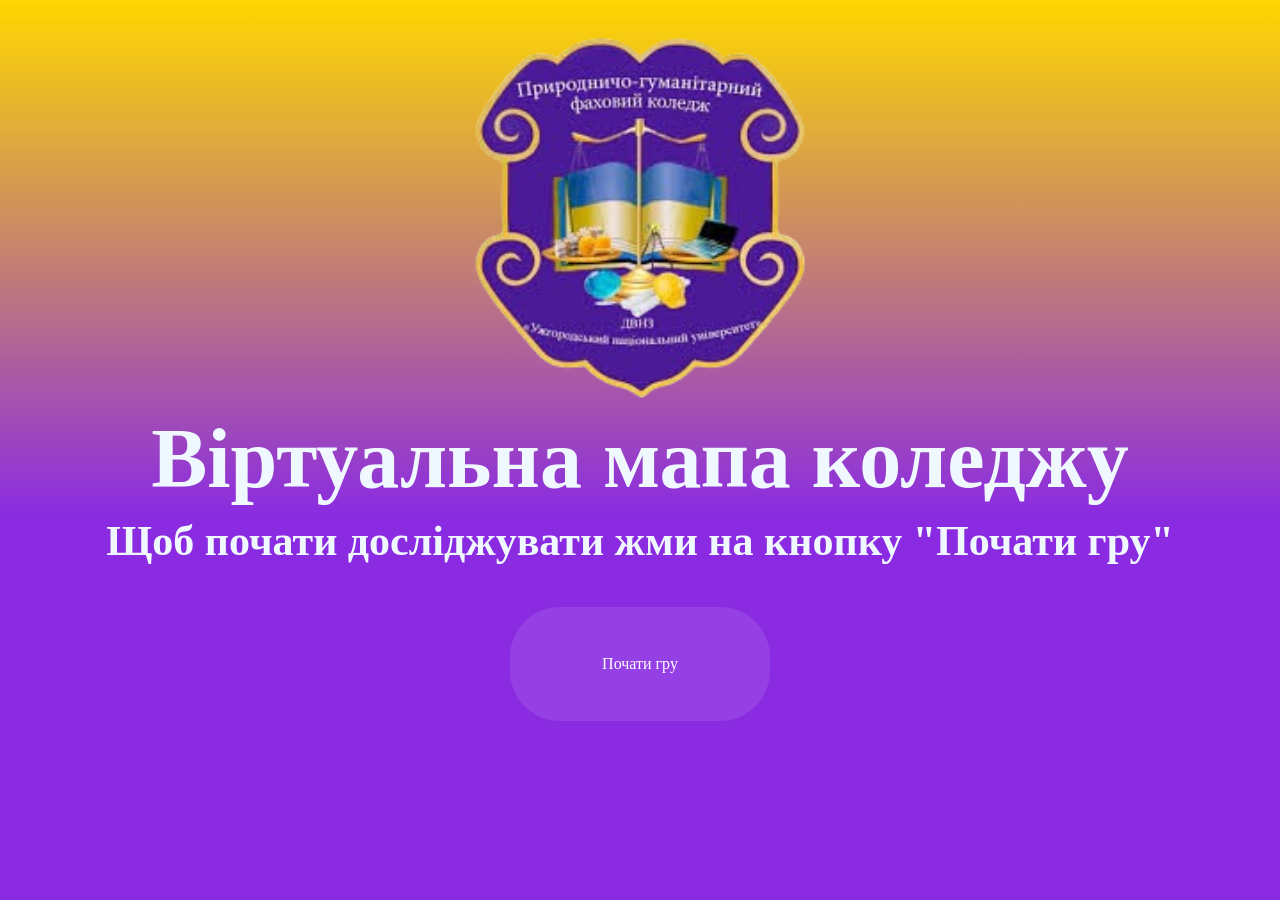
==== main.html @ 5862e896 "Добавив скелет сайту та стилізував його" ====
<!DOCTYPE html>
<html lang="en">
    <head>
        <meta charset="UTF-8">
        <meta name="viewport" content="width=device-width, initial-scale=1.0">
        <title>Інтерактивна мапа ПГФК ДВНЗ "УжНУ"</title>
        <link rel="shortcut icon" href="image/logo.jpg">
        <link rel="stylesheet" href="style/mainpage.css">

        <meta name="description" conten="Віртуальна мапа Природничо Гуманітарного Фахового Коледжу.">
        <meta name="author" content="KN-33">
        <meta name="viewport" content="width=device-width, initial-scale=1.0">

        <meta property="og:title" content="Віртуальна мапа коледжу">
        <meta property="og.type" content="website">
        <meta property="og.url" content="https://example.com/main">
        <meta property="og.image" content="https://example.com/logo.jpg">
        <meta property="og.description" content="Інтерактивна віртуальна мапа коледжу в реальному часі">
    </head>
    <body>
        <header>
            <picture>
                <img src="image/logo_header.png" alt="ПГФК ДВНЗ 'УжНУ'" width="400">
            </picture>
            <h1>Віртуальна мапа коледжу</h1>
        </header>

        <main>
            <h2>Щоб почати досліджувати жми на кнопку "Почати гру"</h2>
            <a href="mappage.html" class="button">Почати гру</a>
        </main>
        <footer>

        </footer>
    </body>
</html>
---- style/mainpage.css ----
* {
    margin: 0;
    padding: 0;
    box-sizing: border-box;
}

header {
    text-align: center;
    background: linear-gradient(to bottom, gold, blueviolet);
    padding: 10px;
    font-family: cursive;
    font-size: 42px;
    color: aliceblue;
}

header img {
    display: block;
    margin-left: auto;
    margin-right: auto; 
}


body {
    text-align: center;
    background-color: blueviolet;
}

hr {
    border: none;
    height: 2px;
    background-color: blueviolet;
    margin-top: 10px;
}

main h2 {
    font-family: cursive;
    font-size: 42px;
    color:aliceblue ;    
}

main a {
    display: inline-block;
    text-decoration: none;
    color: white;
    padding: 48px 92px;
    margin-top: 42px;
    background-color: rgba(255, 255, 255, 0.1);
    border-radius: 50px;
    backdrop-filter: blur(5px);
    font-family: cursive;
    transition: transform 0.3s ease, background-color 0.3s ease;
}

main a:hover {
    background-color: darkviolet;
    transform: translateY(-10px);
}
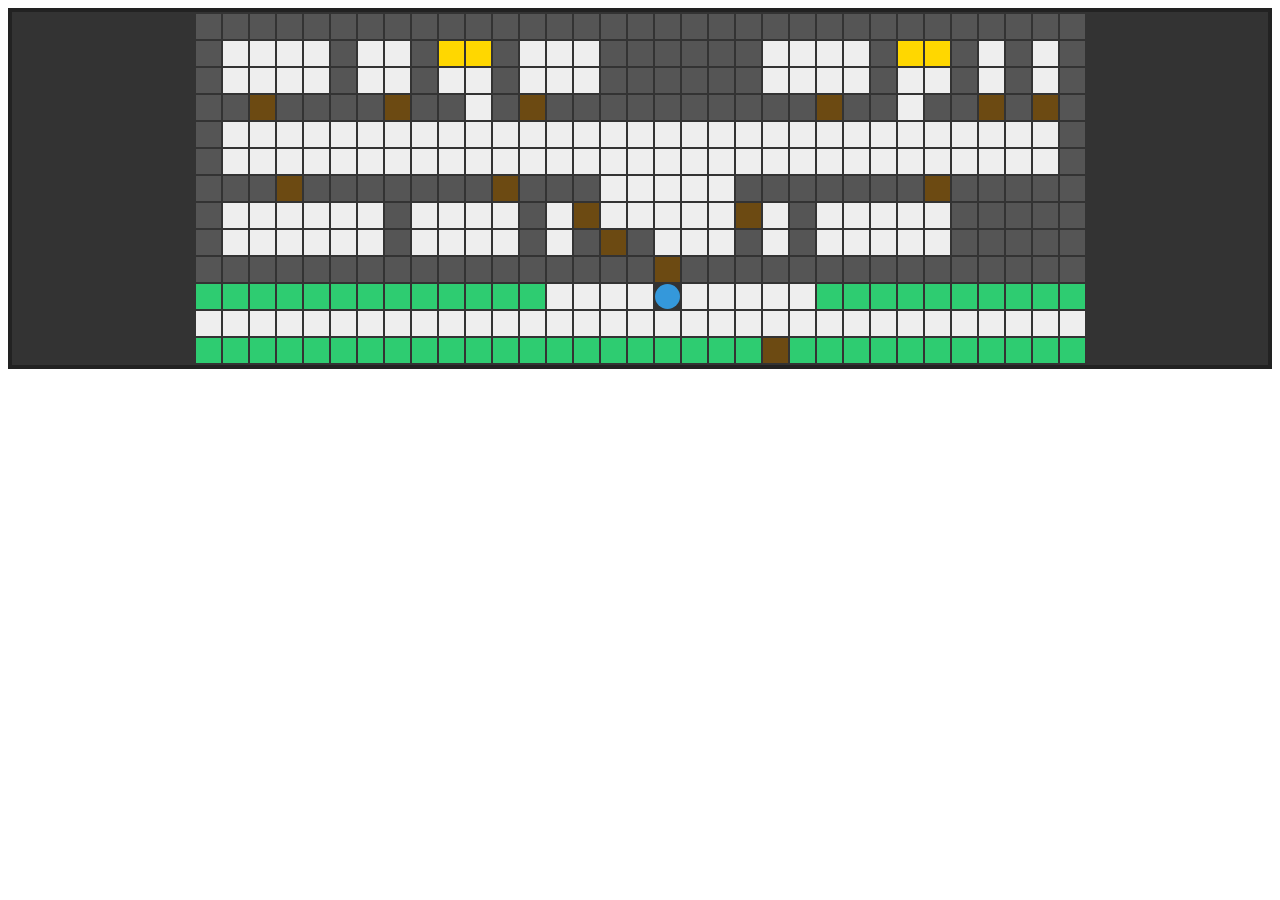
==== commit 93999a1b: "Last" ====
--- a/main.html
+++ b/main.html
@@ -1,36 +1,24 @@
 <!DOCTYPE html>
-<html lang="en">
+<html lang="uk">
     <head>
         <meta charset="UTF-8">
         <meta name="viewport" content="width=device-width, initial-scale=1.0">
-        <title>Інтерактивна мапа ПГФК ДВНЗ "УжНУ"</title>
-        <link rel="shortcut icon" href="image/logo.jpg">
-        <link rel="stylesheet" href="style/mainpage.css">
-
-        <meta name="description" conten="Віртуальна мапа Природничо Гуманітарного Фахового Коледжу.">
-        <meta name="author" content="KN-33">
-        <meta name="viewport" content="width=device-width, initial-scale=1.0">
-
-        <meta property="og:title" content="Віртуальна мапа коледжу">
-        <meta property="og.type" content="website">
-        <meta property="og.url" content="https://example.com/main">
-        <meta property="og.image" content="https://example.com/logo.jpg">
-        <meta property="og.description" content="Інтерактивна віртуальна мапа коледжу в реальному часі">
+        <link rel="stylesheet" href="style/board.css">
+        <title>Interectiv Map</title>
     </head>
     <body>
-        <header>
-            <picture>
-                <img src="image/logo_header.png" alt="ПГФК ДВНЗ 'УжНУ'" width="400">
-            </picture>
-            <h1>Віртуальна мапа коледжу</h1>
-        </header>
+     <div>
+            <div id="game-board" class="board"></div>
+    </div>
+        <div id="overlay" class="overlay" style="display: none;">
+  <div class="box">
+    <h2>Заголовок</h2>
+    <p>Контент боксу</p>
+    <button onclick="hideBox()">Закрити</button>
+  </div>
+</div>
 
-        <main>
-            <h2>Щоб почати досліджувати жми на кнопку "Почати гру"</h2>
-            <a href="mappage.html" class="button">Почати гру</a>
-        </main>
-        <footer>
-
-        </footer>
+</style>
+<script src="logick/interectiv.js"></script>
     </body>
 </html>
--- a/style/board.css
+++ b/style/board.css
@@ -0,0 +1,75 @@
+#game-board {
+  display: grid;
+  grid-template-columns: repeat(10, 25px);
+  grid-template-rows: repeat(10, 25px);
+  gap: 2px;
+  background-color: #333;
+  padding: 2px;
+  justify-content: center;
+  align-items: center;
+  border: 4px solid #222;
+}
+
+.cell {
+  width: 25px;
+  height: 25px;
+  background-color: #eee;
+  display: flex;
+  align-items: center;
+  justify-content: center;
+}
+
+.wall {
+  background-color: #555;
+}
+
+.player {
+  background-color: #3498db;
+  border-radius: 50%;
+}
+
+.ladder-up {
+  background-color: #f1c40f;
+  position: relative;
+}
+
+.ladder-up::after {
+  content: "▲";
+}
+
+.ladder-down {
+  background-color: #e67e22;
+  position: relative;
+}
+
+.ladder-down::after {
+  content: "▼";
+}
+
+.stairs {
+  background-color: gold;
+}
+
+.overlay {
+  position: fixed;
+  inset: 0;
+  background: rgba(0, 0, 0, 0.5);
+  display: flex;
+  align-items: center;
+  justify-content: center;
+  z-index: 999;
+}
+
+.box {
+  background: #fff;
+  padding: 20px 30px;
+  border-radius: 10px;
+}
+
+.trigger {
+  background-color: #764f0cd8;
+}
+
+.grass {
+  background-color: #2ecc71;
+}
